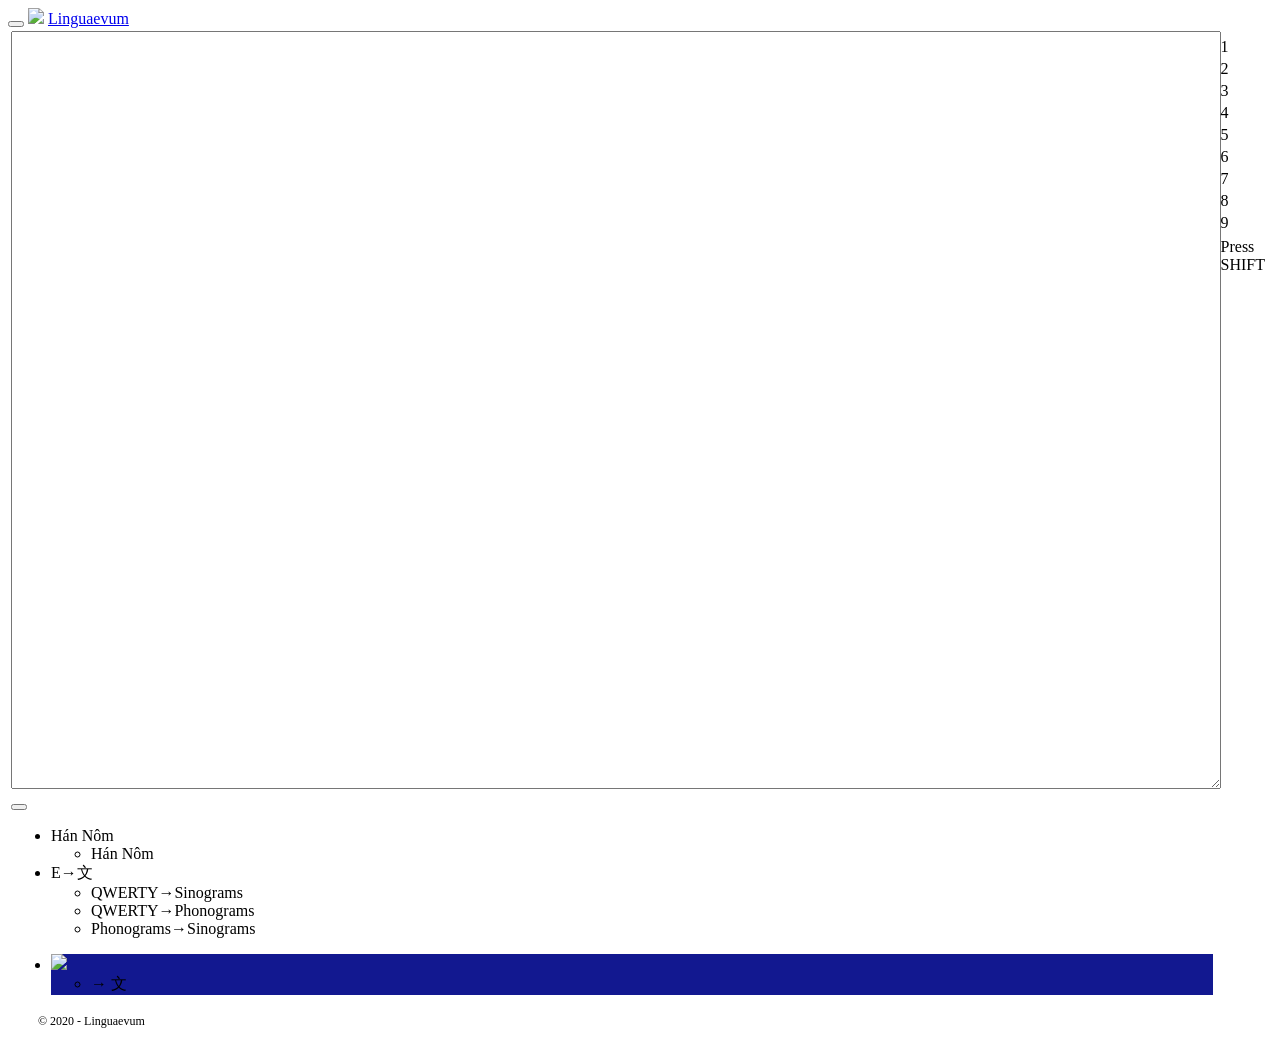
==== IMEmobile.html @ 66d33160 "Remove unused resources and update IME" ====
<!DOCTYPE html>
<link rel="shortcut icon" type="image/x-icon" href="favicon.ico">

<input type="hidden" id="Vertical" value="Vertical">
<input type="hidden" id="Hannom" value="Hán Nôm">
<input type="hidden" id="DictGuide" value="Press SHIFT">

<script type="text/javascript">
    if (!(navigator.userAgent.match(/Android/i)
 || navigator.userAgent.match(/webOS/i)
 || navigator.userAgent.match(/iPhone/i)
 || navigator.userAgent.match(/iPad/i)
 || navigator.userAgent.match(/iPod/i)
 || navigator.userAgent.match(/BlackBerry/i)
 || navigator.userAgent.match(/Windows Phone/i)
 )) {
        window.location = "./";
    }
</script>
<script type="text/javascript" src="./Scripts/jquery-1.10.2.min.js"></script>
<script type="text/javascript" src="./Scripts/sql.js"></script>
<script type="text/javascript" src="./Scripts/ime.js"></script>
<script type="text/javascript" src="./Scripts/imemobile.js"></script>
<script type="text/javascript" src="./Scripts/transliterate.js"></script>
<!-- <script src="https://code.responsivevoice.org/responsivevoice.js?key=oxZ9YHww"></script> -->
<head>
    <meta charset="utf-8">
    <meta name="viewport" content="width=device-width, initial-scale=1.0">
    <title>Sinogram IME - Linguaevum</title>
    <link href="./Content/bootstrap.css" rel="stylesheet">
	<link href="./Content/Site.css" rel="stylesheet">

    <script src="./Scripts/modernizr-2.6.2.js"></script>
<style>

#copy_button {
display: none;
background-color: #c197239c;
    color: #fff;
    text-align: center;
    border-radius: 6px;
    padding: 5px;
    top: 0;
    right: 50%;
    position: absolute;
    z-index: 9999;
}
@media (max-width: 698px) {
    .jumbotron {
        margin-top: 1px;
    }
</style>
    
</head>

<div id="waitscreen"></div>

<div class="navbar navbar-inverse navbar-fixed-top">
        <div style="position: fixed">
        </div>
        <div class="container">
            <div class="navbar-header">
                <button type="button" class="navbar-toggle" data-toggle="collapse" data-target="#layoutbar">
                    <span class="icon-bar"></span>
                    <span class="icon-bar"></span>
                    <span class="icon-bar"></span>
                </button>
                <img src="./Resources/tho.png" class="logo">
                      
            </div>
        </div>
    </div>
<div class="jumbotron">
    <table style="width: 100%; height: 100%;">
        <tr>
            <td style="width: 100%;">
                <textarea id="txtPad" style="width: 100%; height: calc(100vh - 90px); min-height: 464px; font-size: 16px" onkeydown="txtPadKeyDown(event)" onkeyup="txtPadKeyInput(event)" onclick="offpad()"></textarea>
                <div id="txtPadout" style="display: none; overflow:auto; width: 50%; min-height: 464px; height: calc(100vh - 90px); background-color: #fff; color: #000; font-size: 16px; float: right; " onchange="focuspad()" onfocus="focuspad()"></div>
				<button id="copy_button" onclick="share()" style="display: none;">Copy</button>
            </td>
            <td valign="top" style="padding: 1px 0px; ">

                <table id="outlist" style="margin: 0px;">
                    <tr>
                        <td></td>
                        <td>
                            <div id="rubytype"></div>
                        </td>
                    </tr>
                    <tr><td>1</td><td id="w1" class="outopt" onclick="setSelectedIndex(1)"></td></tr>
                    <tr><td>2</td><td id="w2" class="outopt" onclick="setSelectedIndex(2)"></td></tr>
                    <tr><td>3</td><td id="w3" class="outopt" onclick="setSelectedIndex(3)"></td></tr>
                    <tr><td>4</td><td id="w4" class="outopt" onclick="setSelectedIndex(4)"></td></tr>
                    <tr><td>5</td><td id="w5" class="outopt" onclick="setSelectedIndex(5)"></td></tr>
                    <tr><td>6</td><td id="w6" class="outopt" onclick="setSelectedIndex(6)"></td></tr>
                    <tr><td>7</td><td id="w7" class="outopt" onclick="setSelectedIndex(7)"></td></tr>
                    <tr><td>8</td><td id="w8" class="outopt" onclick="setSelectedIndex(8)"></td></tr>
                    <tr><td>9</td><td id="w9" class="outopt" onclick="setSelectedIndex(9)"></td></tr>
                </table>
    <table style="width: 100%; text-align: center; color: #000;">
        <tr>
            <td style="background: #c19723; font-size: 12px; border-right: solid 1px;" onclick="leftopt()"><</td>
            <td></td>
            <td style="background: #c19723; font-size: 12px; border-left: solid 1px;" onclick="rightopt()">></td>
        </tr>
    </table>
                <div id="example" style="margin: 0px;">
                </div>
            </td>
        </tr>
    </table>
    

</div>
<nav class="navbar navbar-inverse" style="font-size: 12px; background-image: url('./Resources/wave.png'); border-radius: 0; border: 0; margin: 0;">
    <div class="container-fluid">
        <div class="navbar-header" style="float: right;">
            <ul class="nav navbar-nav navbar-left">
                <li class="dropup">
                    <a style="padding: 0px;" class="dropdown-toggle" data-toggle="dropdown">
                        <span>
                            <img class="funcbutt transbutt" src="./Resources/transcript.png" style="height: 26px; margin: 4px 0px;" />
                        </span>
                    </a>
                    <ul id="accentipa" class="dropdown-menu">
                        <li onclick="convertpad(1,20)"><a>→ 文</a></li>
                    </ul>
                </li>
                <li class="dropup" id="keyboardbutton">
                    <a onclick="togglekeyboard()">⌨️</a>
                    <div class="dropdown-menu text-left" id="keyboard" style="z-index: 100; left: -228px; padding: 0px 0;">
                        <div dir="ltr" style="direction: ltr;user-select: none;">
                            <div style="white-space: nowrap; user-select: none;">
                                <button id="K192" type="button" class="vk-btn-mob" style="user-select: none; width: 17px;" onclick="virtualtypemob('`')">`</button>
                                <button id="K49" type="button" class="vk-btn-mob" style="user-select: none;" onclick="virtualtypemob('1')">1</button>
                                <button id="K50" type="button" class="vk-btn-mob" style="user-select: none;" onclick="virtualtypemob('2')">2</button>
                                <button id="K51" type="button" class="vk-btn-mob" style="user-select: none;" onclick="virtualtypemob('3')">3</button>
                                <button id="K52" type="button" class="vk-btn-mob" style="user-select: none;" onclick="virtualtypemob('4')">4</button>
                                <button id="K53" type="button" class="vk-btn-mob" style="user-select: none;" onclick="virtualtypemob('5')">5</button>
                                <button id="K54" type="button" class="vk-btn-mob" style="user-select: none;" onclick="virtualtypemob('6')">6</button>
                                <button id="K55" type="button" class="vk-btn-mob" style="user-select: none;" onclick="virtualtypemob('7')">7</button>
                                <button id="K56" type="button" class="vk-btn-mob" style="user-select: none;" onclick="virtualtypemob('8')">8</button>
                                <button id="K57" type="button" class="vk-btn-mob" style="user-select: none;" onclick="virtualtypemob('9')">9</button>
                                <button id="K48" type="button" class="vk-btn-mob" style="user-select: none;" onclick="virtualtypemob('0')">0</button>
                                <button id="K189" type="button" class="vk-btn-mob" style="user-select: none;" onclick="virtualtypemob('-')">-</button>
                                <button id="K187" type="button" class="vk-btn-mob" style="user-select: none; width: 29px;" onclick="virtualtypemob('=')">=</button>
                            </div><div style="white-space: nowrap; user-select: none;">
                                      <button id="K81" type="button" class="vk-btn-mob" style="user-select: none;" onclick="virtualtypemob('q')">q</button>
                                      <button id="K87" type="button" class="vk-btn-mob" style="user-select: none;" onclick="virtualtypemob('w')">w</button>
                                      <button id="K69" type="button" class="vk-btn-mob" style="user-select: none;" onclick="virtualtypemob('e')">e</button>
                                      <button id="K82" type="button" class="vk-btn-mob" style="user-select: none;" onclick="virtualtypemob('r')">r</button>
                                      <button id="K84" type="button" class="vk-btn-mob" style="user-select: none;" onclick="virtualtypemob('t')">t</button>
                                      <button id="K89" type="button" class="vk-btn-mob" style="user-select: none;" onclick="virtualtypemob('y')">y</button>
                                      <button id="K85" type="button" class="vk-btn-mob" style="user-select: none;" onclick="virtualtypemob('u')">u</button>
                                      <button id="K73" type="button" class="vk-btn-mob" style="user-select: none;" onclick="virtualtypemob('i')">i</button>
                                      <button id="K79" type="button" class="vk-btn-mob" style="user-select: none;" onclick="virtualtypemob('o')">o</button>
                                      <button id="K80" type="button" class="vk-btn-mob" style="user-select: none;" onclick="virtualtypemob('p')">p</button>
                                      <button id="K219" type="button" class="vk-btn-mob" style="user-select: none;" onclick="virtualtypemob('[')">[</button>
                                      <button id="K221" type="button" class="vk-btn-mob" style="user-select: none;" onclick="virtualtypemob(']')">]</button>
                            </div><div style="white-space: nowrap; user-select: none;">
                                      <button id="K65" type="button" class="vk-btn-mob" onclick="virtualtypemob('a')" style="user-select: none;">a</button>
                                      <button id="K83" type="button" class="vk-btn-mob" onclick="virtualtypemob('s')" style="user-select: none;">s</button>
                                      <button id="K68" type="button" class="vk-btn-mob" onclick="virtualtypemob('d')" style="user-select: none;">d</button>
                                      <button id="K70" type="button" class="vk-btn-mob" onclick="virtualtypemob('f')" style="user-select: none;">f</button>
                                      <button id="K71" type="button" class="vk-btn-mob" onclick="virtualtypemob('g')" style="user-select: none;">g</button>
                                      <button id="K72" type="button" class="vk-btn-mob" onclick="virtualtypemob('h')" style="user-select: none;">h</button>
                                      <button id="K74" type="button" class="vk-btn-mob" onclick="virtualtypemob('j')" style="user-select: none;">j</button>
                                      <button id="K75" type="button" class="vk-btn-mob" onclick="virtualtypemob('k')" style="user-select: none;">k</button>
                                      <button id="K76" type="button" class="vk-btn-mob" onclick="virtualtypemob('l')" style="user-select: none;">l</button>
                                      <button id="K186" type="button" class="vk-btn-mob" onclick="virtualtypemob(';')" style="user-select: none;">;</button>
                                      <button id="K222" type="button" class="vk-btn-mob" onclick="virtualtypemob('\'')" style="user-select: none;">'</button>
                                      <button id="K220" type="button" class="vk-btn-mob" style="user-select: none; width: 17px;" onclick="virtualtypemob('\\')">\</button>
                            </div><div style="white-space: nowrap; user-select: none;">
                                      <button id="K16L" type="button" class="vk-btn-mob" disabled="true" style="user-select: none; width: 38px;"><span class="vk-cap" style="user-select: none;">⇧</button>
                                      <button id="K90" type="button" class="vk-btn-mob" onclick="virtualtypemob('z')" style="user-select: none;">z</button>
                                      <button id="K88" type="button" class="vk-btn-mob" onclick="virtualtypemob('x')" style="user-select: none;">x</button>
                                      <button id="K67" type="button" class="vk-btn-mob" onclick="virtualtypemob('c')" style="user-select: none;">c</button>
                                      <button id="K86" type="button" class="vk-btn-mob" onclick="virtualtypemob('v')" style="user-select: none;">v</button>
                                      <button id="K66" type="button" class="vk-btn-mob" onclick="virtualtypemob('b')" style="user-select: none;">b</button>
                                      <button id="K78" type="button" class="vk-btn-mob" onclick="virtualtypemob('n')" style="user-select: none;">n</button>
                                      <button id="K77" type="button" class="vk-btn-mob" onclick="virtualtypemob('m')" style="user-select: none;">m</button>
                                      <button id="K188" type="button" class="vk-btn-mob" onclick="virtualtypemob(',')" style="user-select: none;">,</button>
                                      <button id="K190" type="button" class="vk-btn-mob" onclick="virtualtypemob('.')" style="user-select: none;">.</button>
                                      <button id="K191" type="button" class="vk-btn-mob" onclick="virtualtypemob('/')" style="user-select: none;">/</button>
                                      <button id="K16R" type="button" class="vk-btn-mob" disabled="true" style="user-select: none; width: 32px;"><span class="vk-cap" style="user-select: none;">⇧</button>
                            </div><div style="white-space: nowrap; user-select: none;">
                                      <button type="button" class="vk-btn-mob" onclick="virtualtypemob(' ')" style="user-select: none;margin-right: 40px; width: 190px; height: 20px;"> </button>
                            </div>
                        </div>
                    </div>
                </li>
            </ul>
        </div>
        <div class="navbar-header" style="float: left;" id="myNavbar">
            <ul class="nav navbar-nav navbar-left">
                <li class="dropdown">
                    <a class="dropdown-toggle" data-toggle="dropdown">
                                        <span id="opttablename">Hán Nôm</span>
                        <span class="caret"></span>
                    </a>
                    <ul class="dropdown-menu">
                                        <li onclick="opttableselect(0)"><a>Hán Nôm</a></li>
                                        <li onclick="opttableselect(29)"><a>Mõl</a></li>
                                        <li onclick="opttableselect(1)"><a>Middle Chinese</a></li>
                                        <li onclick="opttableselect(2)"><a>Southern Mín</a></li>
                                        <li onclick="opttableselect(3)"><a>Eastern Mín</a></li>
                                        <li onclick="opttableselect(4)"><a>Hakka</a></li>
                                        <li onclick="opttableselect(5)"><a>Mandarin</a></li>
                                        <li onclick="opttableselect(6)"><a>Yue</a></li>
                                        <li onclick="opttableselect(7)"><a>Wú</a></li>
                                        <li onclick="opttableselect(8)"><a>Korean</a></li>
                                        <li onclick="opttableselect(9)"><a>Japanese</a></li>
                                        <li onclick="opttableselect(13)"><a>Western Nung</a></li>
                                        <li onclick="opttableselect(14)"><a>Tày</a></li>
                                        <li onclick="opttableselect(28)"><a>Eastern Nùng</a></li>
                                        <li onclick="opttableselect(17)"><a>Tai Dam</a></li>
                                        <li onclick="opttableselect(18)"><a>Tai Don</a></li>
                                        <li onclick="opttableselect(34)"><a>Tai Khao</a></li>
                                        <li onclick="opttableselect(27)"><a>Tai Daeng</a></li>
                                        <li onclick="opttableselect(24)"><a>Tai Yo</a></li>
                                        <li onclick="opttableselect(25)"><a>Tai Pao</a></li>
                                        <li onclick="opttableselect(10)"><a>Wǔmíng Zhuang</a></li>
                                        <li onclick="opttableselect(11)"><a>Yay</a></li>
                                        <li onclick="opttableselect(12)"><a>Tai Saek</a></li>
                                        <li onclick="opttableselect(23)"><a>Tai Lü</a></li>
                                        <li onclick="opttableselect(30)"><a>Sukhothai</a></li>
                                        <li onclick="opttableselect(15)"><a>Siamese</a></li>
                                        <li onclick="opttableselect(16)"><a>Lao</a></li>
                                        <li onclick="opttableselect(19)"><a>Lan Na</a></li>
                                        <li onclick="opttableselect(20)"><a>Tai Khün</a></li>
                                        <li onclick="opttableselect(22)"><a>Tai Nüa</a></li>
                                        <li onclick="opttableselect(21)"><a>Tai Yai</a></li>
                                        <li onclick="opttableselect(33)"><a>Tai Aiton</a></li>
                                        <li onclick="opttableselect(26)"><a>Tai Ahom</a></li>
                                        <li onclick="opttableselect(31)"><a>Kêmh Mŭnh</a></li>
                                        <li onclick="opttableselect(32)"><a>Iu Mienh</a></li>
                    </ul>
                <li class="dropdown">
                    <a class="dropdown-toggle" data-toggle="dropdown">
                        <span id="kbname">E→文</span>
                        <span class="caret"></span>
                    </a>
                    <ul class="dropdown-menu">
                        <li id="kb0" onclick="optkeyboard(0)"><a>E→文</a></li>
                        <li id="kb1" onclick="optkeyboard(1)"><a>E→อ</a></li>
                    </ul>
                </li>
            </ul>
        </div>
    </div>
</nav>

<footer>
        <p style="margin: 0 0 0 30px; font-size: 12px;">© 2020 - Linguaevum</p>
    </footer>
/* <script src="./Scripts/jquery-1.10.2.js"></script>
<script src="./Scripts/jquery-3.0.0.js"></script> */
<script src="./Scripts/bootstrap.js"></script>
<script src="./Scripts/respond.js"></script>
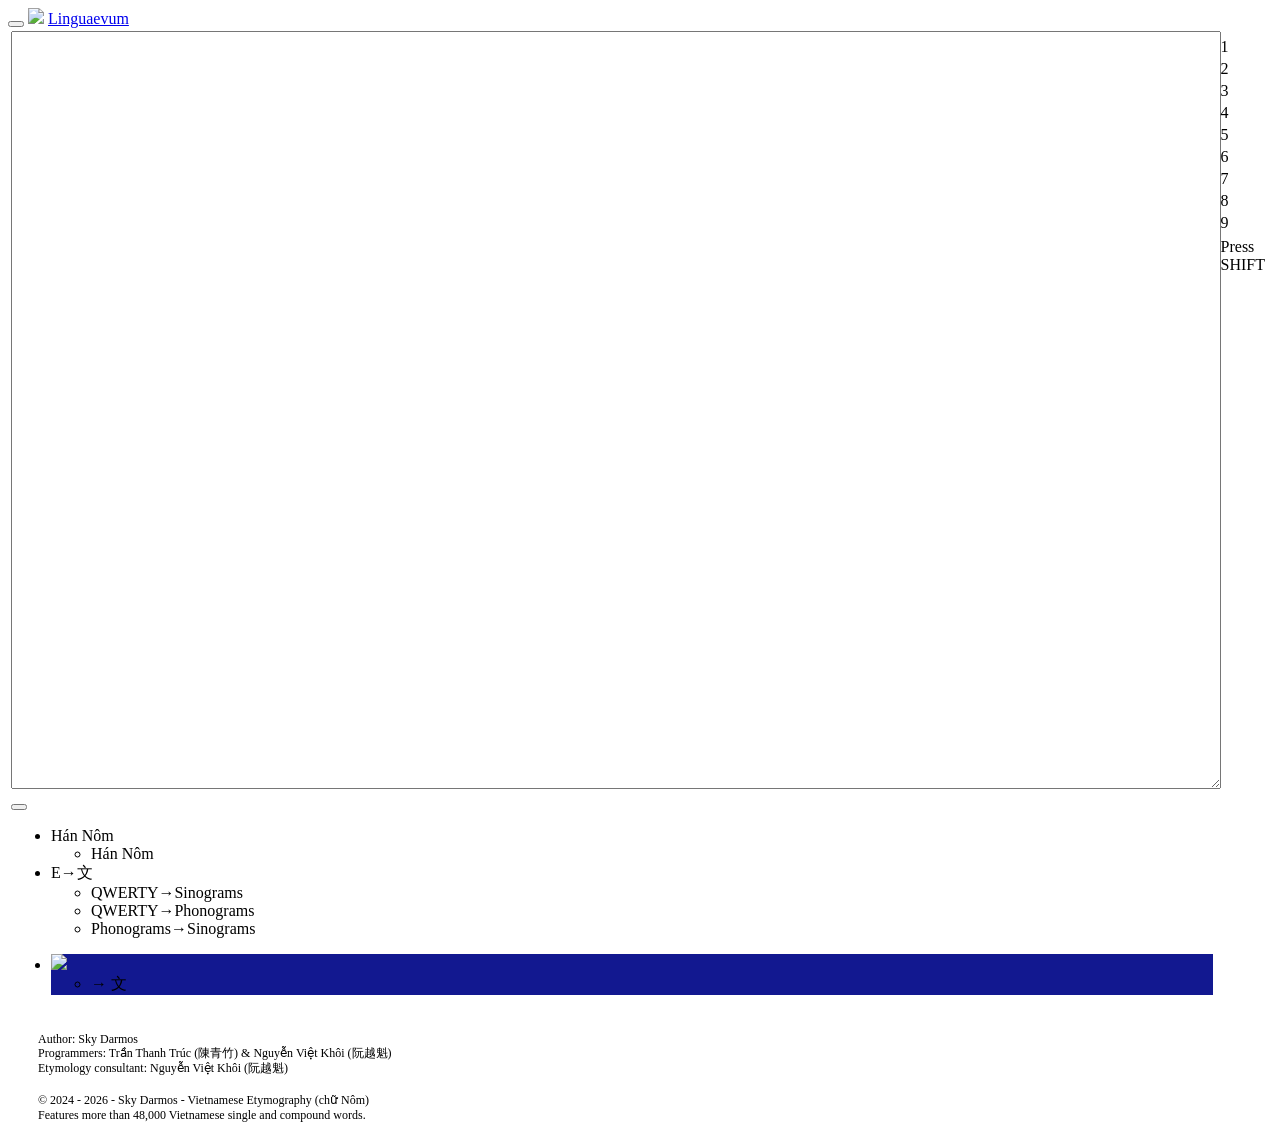
==== commit 71968995: "add credits to mobile site" ====
--- a/IMEmobile.html
+++ b/IMEmobile.html
@@ -251,7 +251,11 @@
 </nav>
 
 <footer>
-        <p style="margin: 0 0 0 30px; font-size: 12px;">© 2020 - Linguaevum</p>
+        <br><p style="margin: 0 0 0 30px; font-size: 12px; line-height: 1.2;">Author: Sky Darmos</p>
+        <p style="margin: 0 0 0 30px; font-size: 12px; line-height: 1.2;">Programmers: Trần Thanh Trúc (陳青竹) & Nguyễn Việt Khôi (阮越魁)</p>
+        <p style="margin: 0 0 0 30px; font-size: 12px; line-height: 1.2;">Etymology consultant: Nguyễn Việt Khôi (阮越魁)</p><br>
+        <p style="margin: 0 0 0 30px; font-size: 12px; line-height: 1.2;">© 2024 - 2026 - Sky Darmos - Vietnamese Etymography (chữ Nôm)</p>
+        <p style="margin: 0 0 0 30px; font-size: 12px; line-height: 1.2;">Features more than 48,000 Vietnamese single and compound words. </p>
     </footer>
 /* <script src="./Scripts/jquery-1.10.2.js"></script>
 <script src="./Scripts/jquery-3.0.0.js"></script> */
